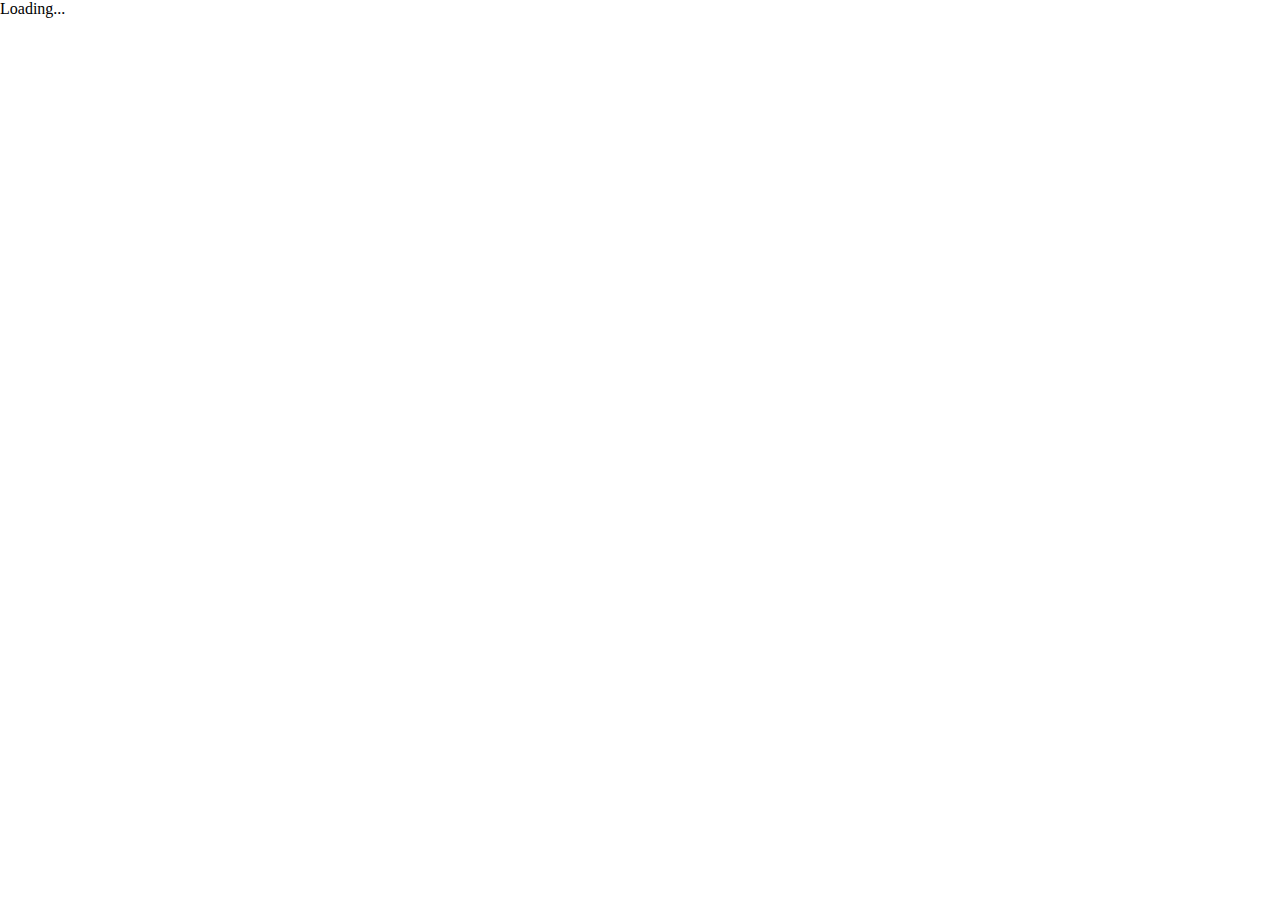
==== index.html @ 4e0177af "Add files via upload" ====
<!DOCTYPE html><html><head>
    <script src="p5.js"></script>
    <script src="p5.dom.min.js"></script>
    <script src="p5.sound.min.js"></script>
    <script src="./p5.play.js"></script>
    <script src="./matter.js"></script>
    <script src="JS/HomeScreen.js"></script>
    <script src="JS/ParentForm.js"></script>
    <script src="JS/TaskForm.js"></script>
    <script src="JS/Timer.js"></script>
    <script src="JS/AllTasks.js"></script>
    <script src="JS/StudentScreen.js"></script>
    <link rel="stylesheet" type="text/css" href="style.css">
    <meta charset="utf-8">

    <!-- The core Firebase JS SDK is always required and must be listed first -->
    <script src="https://www.gstatic.com/firebasejs/8.2.7/firebase-app.js"></script>

    <!-- TODO: Add SDKs for Firebase products that you want to use
        https://firebase.google.com/docs/web/setup#available-libraries -->

    <script>
    // Your web app's Firebase configuration
    var firebaseConfig = {
        apiKey: "AIzaSyCVA_pFhZsnhY9GT_FJ9Sjzz0Kl4JxiVAo",
        authDomain: "myapp-a2f03.firebaseapp.com",
        projectId: "myapp-a2f03",
        storageBucket: "myapp-a2f03.appspot.com",
        messagingSenderId: "1079011810072",
        appId: "1:1079011810072:web:20e02807b7823a688f5c6d"
    };
    // Initialize Firebase
    firebase.initializeApp(firebaseConfig);
</script>
<style>
    button {
      display: inline-block;
      background-color: #b47eff;
      border-radius: 10px;
      border: 5px double #000000;
      color: #e4e4e4;
      text-align:center;
      font-size: 20px;
      font-family:'Courier New', Courier, monospace;
      font-weight: bold;
      padding: 20px;
      -webkit-transition: all 0.5s;
      -moz-transition: all 0.5s;
      -o-transition: all 0.5s;
      transition: all 0.5s;
      cursor: pointer;
      margin: 5px;
    }
    input {
      background-color: rgb(198, 190, 255);
      color: rgb(0, 0, 0);
      font-size: 20px;
      font-family:sans-serif;
      /*font-weight: bold;*/
    }
  </style>
    </head>
    <body>
        <script src="sketch.js"></script>
  

</body></html>
---- style.css ----
html, body {
  margin: 0;
  padding: 0;
}
canvas {
  display: block;
  opacity: 75%;
  /*background-image:url('Logo/Background.png');*/
  background-size: cover;
  opacity: 100%;
  font-family:'Courier New', Courier, monospace;
  font-weight: bold;
}
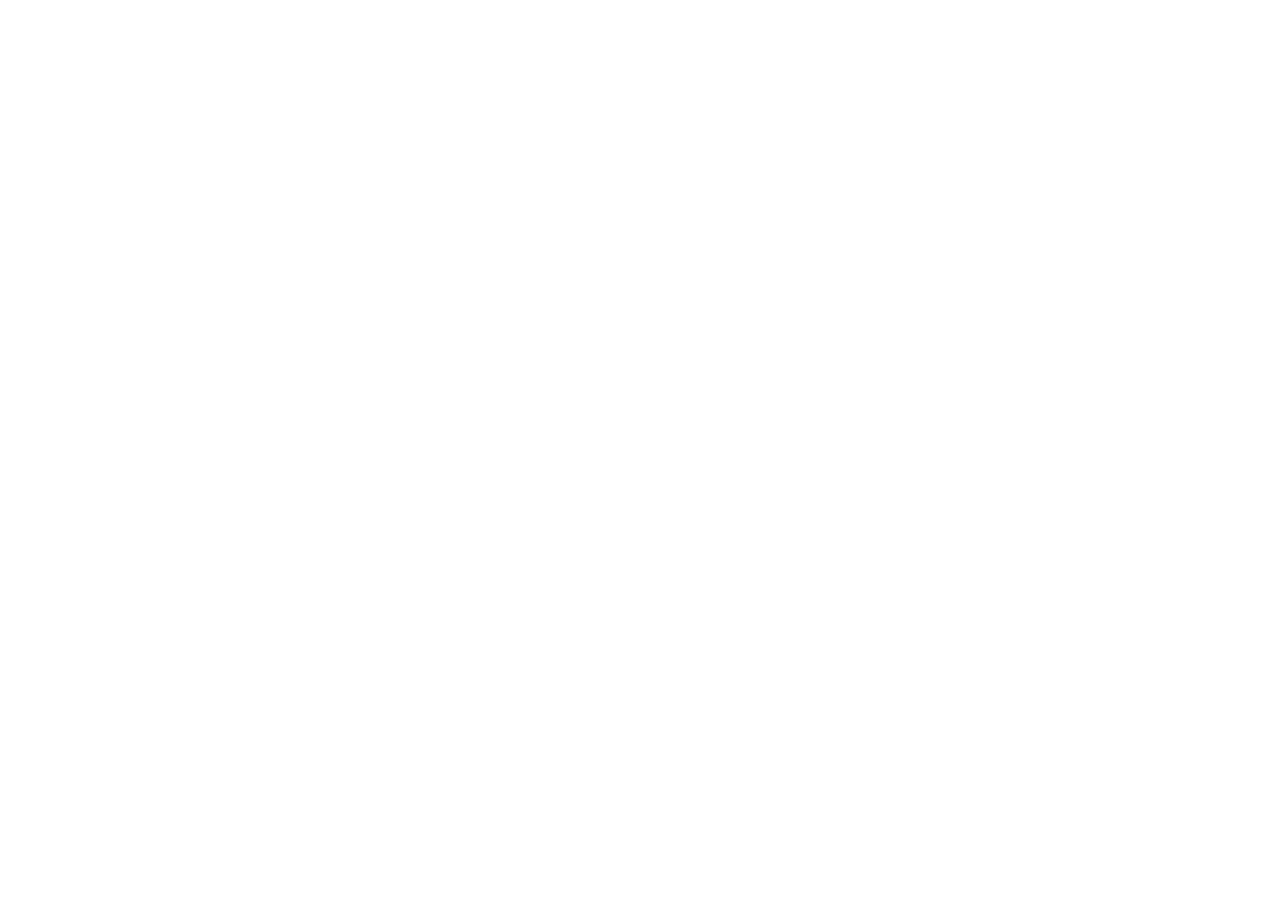
==== commit a8308f4b: "Debug Method 1" ====
--- a/index.html
+++ b/index.html
@@ -1,67 +1,55 @@
-<!DOCTYPE html><html><head>
-    <script src="p5.js"></script>
-    <script src="p5.dom.min.js"></script>
-    <script src="p5.sound.min.js"></script>
-    <script src="./p5.play.js"></script>
-    <script src="./matter.js"></script>
-    <script src="JS/HomeScreen.js"></script>
-    <script src="JS/ParentForm.js"></script>
-    <script src="JS/TaskForm.js"></script>
-    <script src="JS/Timer.js"></script>
-    <script src="JS/AllTasks.js"></script>
-    <script src="JS/StudentScreen.js"></script>
-    <link rel="stylesheet" type="text/css" href="style.css">
-    <meta charset="utf-8">
+<!DOCTYPE html>
+  <html>
+    <head>
+      <script src="https://cdnjs.cloudflare.com/ajax/libs/p5.js/1.3.1/p5.js"></script>
+      <script src="Libraries/p5.dom.min.js"></script>
+      <script src="Libraries/p5.sound.min.js"></script>
+      <script src="Libraries/p5.play.js"></script>
 
-    <!-- The core Firebase JS SDK is always required and must be listed first -->
-    <script src="https://www.gstatic.com/firebasejs/8.2.7/firebase-app.js"></script>
+      <script src="JS/HomeScreen.js"></script>
+      <script src="JS/ParentForm.js"></script>
+      <script src="JS/TaskForm.js"></script>
+      <script src="JS/Timer.js"></script>
+      <script src="JS/AllTasks.js"></script>
+      <script src="JS/StudentScreen.js"></script>
+      <script src="JS/Task.js"></script>
+      <script src="App.js"></script>
+      <script src="JS/BackButton.js"></script>
 
-    <!-- TODO: Add SDKs for Firebase products that you want to use
-        https://firebase.google.com/docs/web/setup#available-libraries -->
+      <link rel="stylesheet" type="text/css" href="style.css">
+      <meta charset="utf-8">
+      
+  <style>
+      button {
+        display: inline-block;
+        background-color: #b47eff;
+        border-radius: 10px;
+        border: 5px double #000000;
+        color: #e4e4e4;
+        text-align:center;
+        font-size: 20px;
+        font-family:sans-serif;
+        font-weight: bold;
+        padding: 20px;
+        -webkit-transition: all 0.5s;
+        -moz-transition: all 0.5s;
+        -o-transition: all 0.5s;
+        transition: all 0.5s;
+        cursor: pointer;
+        margin: 5px;
+      }
+      input {
+        background-color: rgb(198, 190, 255);
+        color: rgb(0, 0, 0);
+        font-size: 20px;
+        font-family:sans-serif;
+        /*font-weight: bold;*/
+      }
+    </style>
+      </head>
+      <body>
+          <script src="sketch.js"></script>
+    
 
-    <script>
-    // Your web app's Firebase configuration
-    var firebaseConfig = {
-        apiKey: "AIzaSyCVA_pFhZsnhY9GT_FJ9Sjzz0Kl4JxiVAo",
-        authDomain: "myapp-a2f03.firebaseapp.com",
-        projectId: "myapp-a2f03",
-        storageBucket: "myapp-a2f03.appspot.com",
-        messagingSenderId: "1079011810072",
-        appId: "1:1079011810072:web:20e02807b7823a688f5c6d"
-    };
-    // Initialize Firebase
-    firebase.initializeApp(firebaseConfig);
-</script>
-<style>
-    button {
-      display: inline-block;
-      background-color: #b47eff;
-      border-radius: 10px;
-      border: 5px double #000000;
-      color: #e4e4e4;
-      text-align:center;
-      font-size: 20px;
-      font-family:'Courier New', Courier, monospace;
-      font-weight: bold;
-      padding: 20px;
-      -webkit-transition: all 0.5s;
-      -moz-transition: all 0.5s;
-      -o-transition: all 0.5s;
-      transition: all 0.5s;
-      cursor: pointer;
-      margin: 5px;
-    }
-    input {
-      background-color: rgb(198, 190, 255);
-      color: rgb(0, 0, 0);
-      font-size: 20px;
-      font-family:sans-serif;
-      /*font-weight: bold;*/
-    }
-  </style>
-    </head>
-    <body>
-        <script src="sketch.js"></script>
-  
-
-</body></html>+  </body>
+</html>